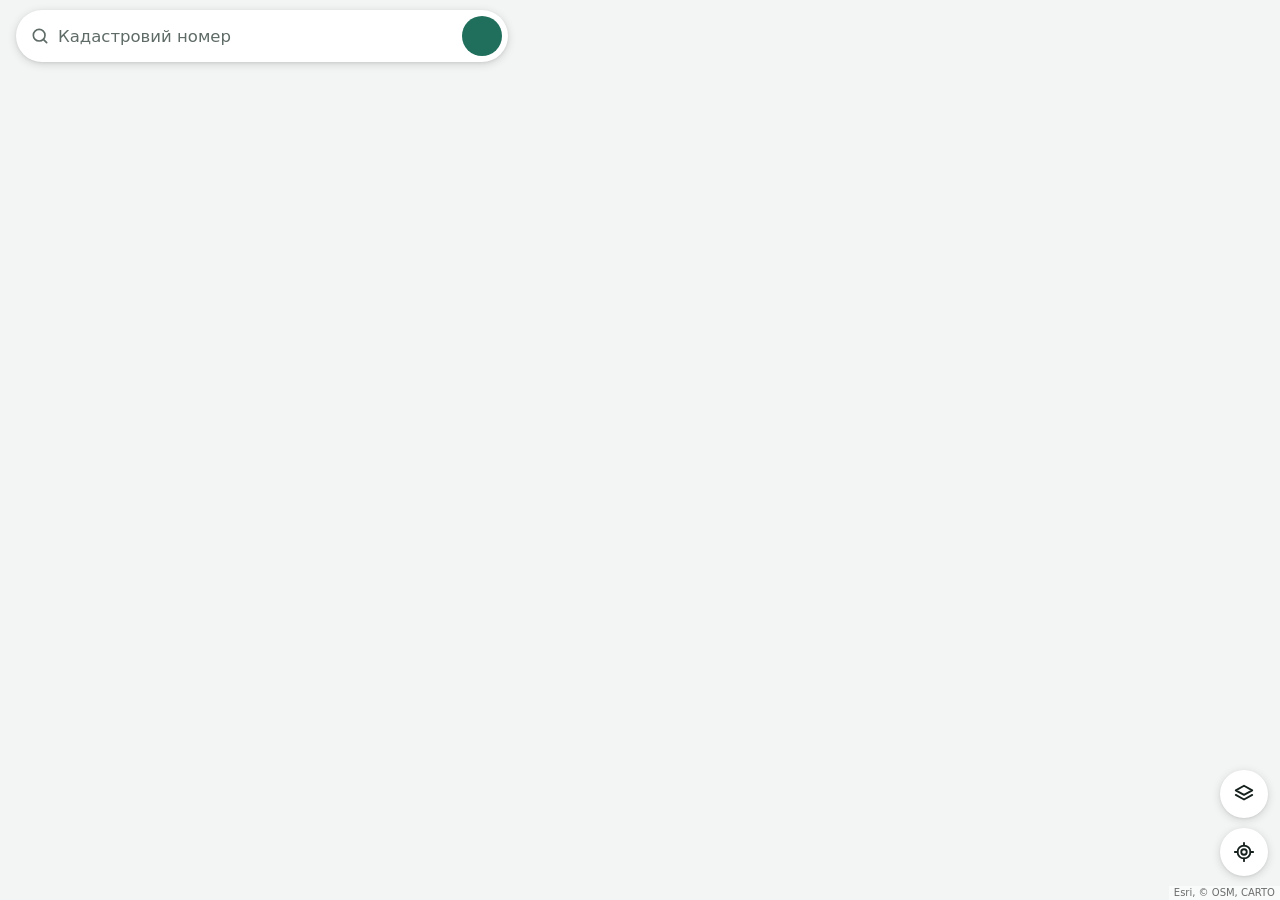
==== static/index.html @ 8ba7183b "Кадастрова карта: застосунок + keepalive сесії ЄДЕССБ - FastAPI + SQLite, мобільний інтерфейс на Lea" ====
<!doctype html>
<html lang="uk">
<head>
<meta charset="utf-8">
<meta name="viewport" content="width=device-width, initial-scale=1, viewport-fit=cover">
<meta name="theme-color" content="#1f6f5c">
<meta name="apple-mobile-web-app-capable" content="yes">
<meta name="apple-mobile-web-app-status-bar-style" content="default">
<title>Кадастр</title>
<link rel="manifest" href="/manifest.webmanifest">
<link rel="icon" href="/static/icon.svg" type="image/svg+xml">
<link rel="apple-touch-icon" href="/static/icon-192.png">
<link rel="stylesheet" href="/static/vendor/leaflet/leaflet.css">
<link rel="stylesheet" href="/static/app.css">
</head>
<body>
<div id="map" aria-label="Карта"></div>

<!-- Пошук -->
<header class="top">
  <form id="searchForm" class="search" autocomplete="off" role="search">
    <svg class="ico" viewBox="0 0 24 24" aria-hidden="true"><circle cx="11" cy="11" r="7"/><path d="m20 20-4-4"/></svg>
    <input id="q" type="text" inputmode="numeric" enterkeyhint="search"
           placeholder="Кадастровий номер" aria-label="Кадастровий номер" maxlength="22">
    <button type="button" id="qClear" class="icon-btn" hidden aria-label="Очистити">
      <svg viewBox="0 0 24 24"><path d="M6 6l12 12M18 6 6 18"/></svg>
    </button>
    <button type="button" id="menuBtn" class="avatar" aria-label="Меню"></button>
  </form>
  <ul id="recent" class="recent" hidden></ul>
  <div id="banner" class="banner" hidden></div>
</header>

<!-- Кнопки карти -->
<div class="fabs">
  <button id="layersBtn" class="fab" aria-label="Шари">
    <svg viewBox="0 0 24 24"><path d="m12 3 9 5-9 5-9-5 9-5Z"/><path d="m3 13 9 5 9-5"/></svg>
  </button>
  <button id="locateBtn" class="fab" aria-label="Моє місце">
    <svg viewBox="0 0 24 24"><circle cx="12" cy="12" r="3"/><path d="M12 2v3M12 19v3M2 12h3M19 12h3"/><circle cx="12" cy="12" r="7"/></svg>
  </button>
</div>

<div id="layersPop" class="pop" hidden>
  <div class="seg" role="radiogroup" aria-label="Підкладка">
    <button data-base="sat" class="on">Супутник</button>
    <button data-base="osm">Схема</button>
  </div>
  <label class="row-toggle"><span>Ділянки ДЗК</span><input type="checkbox" id="dzkToggle" checked></label>
  <p class="hint" id="layerHint" hidden></p>
</div>

<!-- Шторка ділянки -->
<section id="sheet" class="sheet" aria-live="polite" hidden>
  <div class="grab" id="grab"><span></span></div>
  <div id="sheetBody"></div>
</section>

<!-- Бокова/повноекранна панель -->
<div id="scrim" class="scrim" hidden></div>
<aside id="panel" class="panel" hidden aria-modal="true" role="dialog">
  <div class="panel-head">
    <button class="icon-btn" id="panelBack" aria-label="Назад"><svg viewBox="0 0 24 24"><path d="M15 6l-6 6 6 6"/></svg></button>
    <h2 id="panelTitle">Меню</h2>
    <button class="icon-btn" id="panelClose" aria-label="Закрити"><svg viewBox="0 0 24 24"><path d="M6 6l12 12M18 6 6 18"/></svg></button>
  </div>
  <div id="panelBody" class="panel-body"></div>
</aside>

<div id="toast" class="toast" hidden></div>

<script src="/static/vendor/leaflet/leaflet.js"></script>
<script src="/static/app.js"></script>
</body>
</html>
---- static/vendor/leaflet/leaflet.css ----
/* required styles */

.leaflet-pane,
.leaflet-tile,
.leaflet-marker-icon,
.leaflet-marker-shadow,
.leaflet-tile-container,
.leaflet-pane > svg,
.leaflet-pane > canvas,
.leaflet-zoom-box,
.leaflet-image-layer,
.leaflet-layer {
	position: absolute;
	left: 0;
	top: 0;
	}
.leaflet-container {
	overflow: hidden;
	}
.leaflet-tile,
.leaflet-marker-icon,
.leaflet-marker-shadow {
	-webkit-user-select: none;
	   -moz-user-select: none;
	        user-select: none;
	  -webkit-user-drag: none;
	}
/* Prevents IE11 from highlighting tiles in blue */
.leaflet-tile::selection {
	background: transparent;
}
/* Safari renders non-retina tile on retina better with this, but Chrome is worse */
.leaflet-safari .leaflet-tile {
	image-rendering: -webkit-optimize-contrast;
	}
/* hack that prevents hw layers "stretching" when loading new tiles */
.leaflet-safari .leaflet-tile-container {
	width: 1600px;
	height: 1600px;
	-webkit-transform-origin: 0 0;
	}
.leaflet-marker-icon,
.leaflet-marker-shadow {
	display: block;
	}
/* .leaflet-container svg: reset svg max-width decleration shipped in Joomla! (joomla.org) 3.x */
/* .leaflet-container img: map is broken in FF if you have max-width: 100% on tiles */
.leaflet-container .leaflet-overlay-pane svg {
	max-width: none !important;
	max-height: none !important;
	}
.leaflet-container .leaflet-marker-pane img,
.leaflet-container .leaflet-shadow-pane img,
.leaflet-container .leaflet-tile-pane img,
.leaflet-container img.leaflet-image-layer,
.leaflet-container .leaflet-tile {
	max-width: none !important;
	max-height: none !important;
	width: auto;
	padding: 0;
	}

.leaflet-container img.leaflet-tile {
	/* See: https://bugs.chromium.org/p/chromium/issues/detail?id=600120 */
	mix-blend-mode: plus-lighter;
}

.leaflet-container.leaflet-touch-zoom {
	-ms-touch-action: pan-x pan-y;
	touch-action: pan-x pan-y;
	}
.leaflet-container.leaflet-touch-drag {
	-ms-touch-action: pinch-zoom;
	/* Fallback for FF which doesn't support pinch-zoom */
	touch-action: none;
	touch-action: pinch-zoom;
}
.leaflet-container.leaflet-touch-drag.leaflet-touch-zoom {
	-ms-touch-action: none;
	touch-action: none;
}
.leaflet-container {
	-webkit-tap-highlight-color: transparent;
}
.leaflet-container a {
	-webkit-tap-highlight-color: rgba(51, 181, 229, 0.4);
}
.leaflet-tile {
	filter: inherit;
	visibility: hidden;
	}
.leaflet-tile-loaded {
	visibility: inherit;
	}
.leaflet-zoom-box {
	width: 0;
	height: 0;
	-moz-box-sizing: border-box;
	     box-sizing: border-box;
	z-index: 800;
	}
/* workaround for https://bugzilla.mozilla.org/show_bug.cgi?id=888319 */
.leaflet-overlay-pane svg {
	-moz-user-select: none;
	}

.leaflet-pane         { z-index: 400; }

.leaflet-tile-pane    { z-index: 200; }
.leaflet-overlay-pane { z-index: 400; }
.leaflet-shadow-pane  { z-index: 500; }
.leaflet-marker-pane  { z-index: 600; }
.leaflet-tooltip-pane   { z-index: 650; }
.leaflet-popup-pane   { z-index: 700; }

.leaflet-map-pane canvas { z-index: 100; }
.leaflet-map-pane svg    { z-index: 200; }

.leaflet-vml-shape {
	width: 1px;
	height: 1px;
	}
.lvml {
	behavior: url(#default#VML);
	display: inline-block;
	position: absolute;
	}


/* control positioning */

.leaflet-control {
	position: relative;
	z-index: 800;
	pointer-events: visiblePainted; /* IE 9-10 doesn't have auto */
	pointer-events: auto;
	}
.leaflet-top,
.leaflet-bottom {
	position: absolute;
	z-index: 1000;
	pointer-events: none;
	}
.leaflet-top {
	top: 0;
	}
.leaflet-right {
	right: 0;
	}
.leaflet-bottom {
	bottom: 0;
	}
.leaflet-left {
	left: 0;
	}
.leaflet-control {
	float: left;
	clear: both;
	}
.leaflet-right .leaflet-control {
	float: right;
	}
.leaflet-top .leaflet-control {
	margin-top: 10px;
	}
.leaflet-bottom .leaflet-control {
	margin-bottom: 10px;
	}
.leaflet-left .leaflet-control {
	margin-left: 10px;
	}
.leaflet-right .leaflet-control {
	margin-right: 10px;
	}


/* zoom and fade animations */

.leaflet-fade-anim .leaflet-popup {
	opacity: 0;
	-webkit-transition: opacity 0.2s linear;
	   -moz-transition: opacity 0.2s linear;
	        transition: opacity 0.2s linear;
	}
.leaflet-fade-anim .leaflet-map-pane .leaflet-popup {
	opacity: 1;
	}
.leaflet-zoom-animated {
	-webkit-transform-origin: 0 0;
	    -ms-transform-origin: 0 0;
	        transform-origin: 0 0;
	}
svg.leaflet-zoom-animated {
	will-change: transform;
}

.leaflet-zoom-anim .leaflet-zoom-animated {
	-webkit-transition: -webkit-transform 0.25s cubic-bezier(0,0,0.25,1);
	   -moz-transition:    -moz-transform 0.25s cubic-bezier(0,0,0.25,1);
	        transition:         transform 0.25s cubic-bezier(0,0,0.25,1);
	}
.leaflet-zoom-anim .leaflet-tile,
.leaflet-pan-anim .leaflet-tile {
	-webkit-transition: none;
	   -moz-transition: none;
	        transition: none;
	}

.leaflet-zoom-anim .leaflet-zoom-hide {
	visibility: hidden;
	}


/* cursors */

.leaflet-interactive {
	cursor: pointer;
	}
.leaflet-grab {
	cursor: -webkit-grab;
	cursor:    -moz-grab;
	cursor:         grab;
	}
.leaflet-crosshair,
.leaflet-crosshair .leaflet-interactive {
	cursor: crosshair;
	}
.leaflet-popup-pane,
.leaflet-control {
	cursor: auto;
	}
.leaflet-dragging .leaflet-grab,
.leaflet-dragging .leaflet-grab .leaflet-interactive,
.leaflet-dragging .leaflet-marker-draggable {
	cursor: move;
	cursor: -webkit-grabbing;
	cursor:    -moz-grabbing;
	cursor:         grabbing;
	}

/* marker & overlays interactivity */
.leaflet-marker-icon,
.leaflet-marker-shadow,
.leaflet-image-layer,
.leaflet-pane > svg path,
.leaflet-tile-container {
	pointer-events: none;
	}

.leaflet-marker-icon.leaflet-interactive,
.leaflet-image-layer.leaflet-interactive,
.leaflet-pane > svg path.leaflet-interactive,
svg.leaflet-image-layer.leaflet-interactive path {
	pointer-events: visiblePainted; /* IE 9-10 doesn't have auto */
	pointer-events: auto;
	}

/* visual tweaks */

.leaflet-container {
	background: #ddd;
	outline-offset: 1px;
	}
.leaflet-container a {
	color: #0078A8;
	}
.leaflet-zoom-box {
	border: 2px dotted #38f;
	background: rgba(255,255,255,0.5);
	}


/* general typography */
.leaflet-container {
	font-family: "Helvetica Neue", Arial, Helvetica, sans-serif;
	font-size: 12px;
	font-size: 0.75rem;
	line-height: 1.5;
	}


/* general toolbar styles */

.leaflet-bar {
	box-shadow: 0 1px 5px rgba(0,0,0,0.65);
	border-radius: 4px;
	}
.leaflet-bar a {
	background-color: #fff;
	border-bottom: 1px solid #ccc;
	width: 26px;
	height: 26px;
	line-height: 26px;
	display: block;
	text-align: center;
	text-decoration: none;
	color: black;
	}
.leaflet-bar a,
.leaflet-control-layers-toggle {
	background-position: 50% 50%;
	background-repeat: no-repeat;
	display: block;
	}
.leaflet-bar a:hover,
.leaflet-bar a:focus {
	background-color: #f4f4f4;
	}
.leaflet-bar a:first-child {
	border-top-left-radius: 4px;
	border-top-right-radius: 4px;
	}
.leaflet-bar a:last-child {
	border-bottom-left-radius: 4px;
	border-bottom-right-radius: 4px;
	border-bottom: none;
	}
.leaflet-bar a.leaflet-disabled {
	cursor: default;
	background-color: #f4f4f4;
	color: #bbb;
	}

.leaflet-touch .leaflet-bar a {
	width: 30px;
	height: 30px;
	line-height: 30px;
	}
.leaflet-touch .leaflet-bar a:first-child {
	border-top-left-radius: 2px;
	border-top-right-radius: 2px;
	}
.leaflet-touch .leaflet-bar a:last-child {
	border-bottom-left-radius: 2px;
	border-bottom-right-radius: 2px;
	}

/* zoom control */

.leaflet-control-zoom-in,
.leaflet-control-zoom-out {
	font: bold 18px 'Lucida Console', Monaco, monospace;
	text-indent: 1px;
	}

.leaflet-touch .leaflet-control-zoom-in, .leaflet-touch .leaflet-control-zoom-out  {
	font-size: 22px;
	}


/* layers control */

.leaflet-control-layers {
	box-shadow: 0 1px 5px rgba(0,0,0,0.4);
	background: #fff;
	border-radius: 5px;
	}
.leaflet-control-layers-toggle {
	background-image: url(images/layers.png);
	width: 36px;
	height: 36px;
	}
.leaflet-retina .leaflet-control-layers-toggle {
	background-image: url(images/layers-2x.png);
	background-size: 26px 26px;
	}
.leaflet-touch .leaflet-control-layers-toggle {
	width: 44px;
	height: 44px;
	}
.leaflet-control-layers .leaflet-control-layers-list,
.leaflet-control-layers-expanded .leaflet-control-layers-toggle {
	display: none;
	}
.leaflet-control-layers-expanded .leaflet-control-layers-list {
	display: block;
	position: relative;
	}
.leaflet-control-layers-expanded {
	padding: 6px 10px 6px 6px;
	color: #333;
	background: #fff;
	}
.leaflet-control-layers-scrollbar {
	overflow-y: scroll;
	overflow-x: hidden;
	padding-right: 5px;
	}
.leaflet-control-layers-selector {
	margin-top: 2px;
	position: relative;
	top: 1px;
	}
.leaflet-control-layers label {
	display: block;
	font-size: 13px;
	font-size: 1.08333em;
	}
.leaflet-control-layers-separator {
	height: 0;
	border-top: 1px solid #ddd;
	margin: 5px -10px 5px -6px;
	}

/* Default icon URLs */
.leaflet-default-icon-path { /* used only in path-guessing heuristic, see L.Icon.Default */
	background-image: url(images/marker-icon.png);
	}


/* attribution and scale controls */

.leaflet-container .leaflet-control-attribution {
	background: #fff;
	background: rgba(255, 255, 255, 0.8);
	margin: 0;
	}
.leaflet-control-attribution,
.leaflet-control-scale-line {
	padding: 0 5px;
	color: #333;
	line-height: 1.4;
	}
.leaflet-control-attribution a {
	text-decoration: none;
	}
.leaflet-control-attribution a:hover,
.leaflet-control-attribution a:focus {
	text-decoration: underline;
	}
.leaflet-attribution-flag {
	display: inline !important;
	vertical-align: baseline !important;
	width: 1em;
	height: 0.6669em;
	}
.leaflet-left .leaflet-control-scale {
	margin-left: 5px;
	}
.leaflet-bottom .leaflet-control-scale {
	margin-bottom: 5px;
	}
.leaflet-control-scale-line {
	border: 2px solid #777;
	border-top: none;
	line-height: 1.1;
	padding: 2px 5px 1px;
	white-space: nowrap;
	-moz-box-sizing: border-box;
	     box-sizing: border-box;
	background: rgba(255, 255, 255, 0.8);
	text-shadow: 1px 1px #fff;
	}
.leaflet-control-scale-line:not(:first-child) {
	border-top: 2px solid #777;
	border-bottom: none;
	margin-top: -2px;
	}
.leaflet-control-scale-line:not(:first-child):not(:last-child) {
	border-bottom: 2px solid #777;
	}

.leaflet-touch .leaflet-control-attribution,
.leaflet-touch .leaflet-control-layers,
.leaflet-touch .leaflet-bar {
	box-shadow: none;
	}
.leaflet-touch .leaflet-control-layers,
.leaflet-touch .leaflet-bar {
	border: 2px solid rgba(0,0,0,0.2);
	background-clip: padding-box;
	}


/* popup */

.leaflet-popup {
	position: absolute;
	text-align: center;
	margin-bottom: 20px;
	}
.leaflet-popup-content-wrapper {
	padding: 1px;
	text-align: left;
	border-radius: 12px;
	}
.leaflet-popup-content {
	margin: 13px 24px 13px 20px;
	line-height: 1.3;
	font-size: 13px;
	font-size: 1.08333em;
	min-height: 1px;
	}
.leaflet-popup-content p {
	margin: 17px 0;
	margin: 1.3em 0;
	}
.leaflet-popup-tip-container {
	width: 40px;
	height: 20px;
	position: absolute;
	left: 50%;
	margin-top: -1px;
	margin-left: -20px;
	overflow: hidden;
	pointer-events: none;
	}
.leaflet-popup-tip {
	width: 17px;
	height: 17px;
	padding: 1px;

	margin: -10px auto 0;
	pointer-events: auto;

	-webkit-transform: rotate(45deg);
	   -moz-transform: rotate(45deg);
	    -ms-transform: rotate(45deg);
	        transform: rotate(45deg);
	}
.leaflet-popup-content-wrapper,
.leaflet-popup-tip {
	background: white;
	color: #333;
	box-shadow: 0 3px 14px rgba(0,0,0,0.4);
	}
.leaflet-container a.leaflet-popup-close-button {
	position: absolute;
	top: 0;
	right: 0;
	border: none;
	text-align: center;
	width: 24px;
	height: 24px;
	font: 16px/24px Tahoma, Verdana, sans-serif;
	color: #757575;
	text-decoration: none;
	background: transparent;
	}
.leaflet-container a.leaflet-popup-close-button:hover,
.leaflet-container a.leaflet-popup-close-button:focus {
	color: #585858;
	}
.leaflet-popup-scrolled {
	overflow: auto;
	}

.leaflet-oldie .leaflet-popup-content-wrapper {
	-ms-zoom: 1;
	}
.leaflet-oldie .leaflet-popup-tip {
	width: 24px;
	margin: 0 auto;

	-ms-filter: "progid:DXImageTransform.Microsoft.Matrix(M11=0.70710678, M12=0.70710678, M21=-0.70710678, M22=0.70710678)";
	filter: progid:DXImageTransform.Microsoft.Matrix(M11=0.70710678, M12=0.70710678, M21=-0.70710678, M22=0.70710678);
	}

.leaflet-oldie .leaflet-control-zoom,
.leaflet-oldie .leaflet-control-layers,
.leaflet-oldie .leaflet-popup-content-wrapper,
.leaflet-oldie .leaflet-popup-tip {
	border: 1px solid #999;
	}


/* div icon */

.leaflet-div-icon {
	background: #fff;
	border: 1px solid #666;
	}


/* Tooltip */
/* Base styles for the element that has a tooltip */
.leaflet-tooltip {
	position: absolute;
	padding: 6px;
	background-color: #fff;
	border: 1px solid #fff;
	border-radius: 3px;
	color: #222;
	white-space: nowrap;
	-webkit-user-select: none;
	-moz-user-select: none;
	-ms-user-select: none;
	user-select: none;
	pointer-events: none;
	box-shadow: 0 1px 3px rgba(0,0,0,0.4);
	}
.leaflet-tooltip.leaflet-interactive {
	cursor: pointer;
	pointer-events: auto;
	}
.leaflet-tooltip-top:before,
.leaflet-tooltip-bottom:before,
.leaflet-tooltip-left:before,
.leaflet-tooltip-right:before {
	position: absolute;
	pointer-events: none;
	border: 6px solid transparent;
	background: transparent;
	content: "";
	}

/* Directions */

.leaflet-tooltip-bottom {
	margin-top: 6px;
}
.leaflet-tooltip-top {
	margin-top: -6px;
}
.leaflet-tooltip-bottom:before,
.leaflet-tooltip-top:before {
	left: 50%;
	margin-left: -6px;
	}
.leaflet-tooltip-top:before {
	bottom: 0;
	margin-bottom: -12px;
	border-top-color: #fff;
	}
.leaflet-tooltip-bottom:before {
	top: 0;
	margin-top: -12px;
	margin-left: -6px;
	border-bottom-color: #fff;
	}
.leaflet-tooltip-left {
	margin-left: -6px;
}
.leaflet-tooltip-right {
	margin-left: 6px;
}
.leaflet-tooltip-left:before,
.leaflet-tooltip-right:before {
	top: 50%;
	margin-top: -6px;
	}
.leaflet-tooltip-left:before {
	right: 0;
	margin-right: -12px;
	border-left-color: #fff;
	}
.leaflet-tooltip-right:before {
	left: 0;
	margin-left: -12px;
	border-right-color: #fff;
	}

/* Printing */

@media print {
	/* Prevent printers from removing background-images of controls. */
	.leaflet-control {
		-webkit-print-color-adjust: exact;
		print-color-adjust: exact;
		}
	}
---- static/app.css ----
:root {
  --bg: #ffffff;
  --bg2: #f3f5f4;
  --fg: #16201d;
  --muted: #5f6b67;
  --line: #e1e6e4;
  --accent: #1f6f5c;
  --accent-fg: #ffffff;
  --accent-soft: #e3f1ec;
  --danger: #b3261e;
  --warn-bg: #fff4d6;
  --warn-fg: #6b4e00;
  --ok: #1e8e4a;
  --shadow: 0 2px 10px rgba(0,0,0,.14), 0 1px 3px rgba(0,0,0,.08);
  --r: 14px;
  --sat: env(safe-area-inset-top, 0px);
  --sab: env(safe-area-inset-bottom, 0px);
  color-scheme: light dark;
}
@media (prefers-color-scheme: dark) {
  :root {
    --bg: #1b2120; --bg2: #252c2a; --fg: #e9eeec; --muted: #9aa6a2; --line: #333c39;
    --accent: #5cc4a6; --accent-fg: #0b1b16; --accent-soft: #23372f;
    --danger: #ff8a80; --warn-bg: #3a3010; --warn-fg: #ffd970; --ok: #6fdc98;
    --shadow: 0 2px 12px rgba(0,0,0,.5);
  }
}

* { box-sizing: border-box; -webkit-tap-highlight-color: transparent; }
html, body { margin: 0; height: 100%; }
body {
  font: 16px/1.4 system-ui, -apple-system, "Segoe UI", Roboto, sans-serif;
  background: var(--bg); color: var(--fg);
  overscroll-behavior: none;
}
button, input, textarea, select { font: inherit; color: inherit; }
button { cursor: pointer; }
[hidden] { display: none !important; }
svg:not(.leaflet-zoom-animated) { width: 22px; height: 22px; fill: none; stroke: currentColor; stroke-width: 2; stroke-linecap: round; stroke-linejoin: round; }

#map { position: fixed; inset: 0; height: 100dvh; background: var(--bg2); }
.leaflet-container { font: inherit; }
.leaflet-control-attribution { font-size: 10px; opacity: .7; }
.leaflet-bottom.leaflet-left { bottom: var(--sab); }

/* ---------- пошук */
.top {
  position: fixed; z-index: 1000; left: 0; right: 0; top: 0;
  padding: calc(var(--sat) + 10px) 12px 0; pointer-events: none;
  max-width: 520px;
}
.top > * { pointer-events: auto; }
.search {
  display: flex; align-items: center; gap: 4px;
  background: var(--bg); border-radius: 28px; box-shadow: var(--shadow);
  height: 52px; padding: 0 6px 0 14px;
}
.search .ico { color: var(--muted); flex: none; width: 20px; height: 20px; }
.search input {
  flex: 1; min-width: 0; border: 0; outline: 0; background: transparent;
  font-size: 16.5px; letter-spacing: 0; padding: 0 4px; height: 100%;
  font-variant-numeric: tabular-nums;
}
.search input::placeholder { color: var(--muted); letter-spacing: 0; }
.icon-btn {
  width: 44px; height: 44px; border: 0; background: transparent; border-radius: 50%;
  display: grid; place-items: center; color: var(--muted); flex: none;
}
.icon-btn:active { background: var(--bg2); }
.search .icon-btn { width: 36px; }
.avatar {
  display: inline-grid; place-items: center;
  width: 40px; height: 40px; border-radius: 50%; border: 0; flex: none;
  background: var(--accent); color: var(--accent-fg); font-weight: 600; font-size: 15px;
  position: relative;
}
.avatar[data-dot]::after {
  content: ""; position: absolute; top: 0; right: 0; width: 11px; height: 11px;
  border-radius: 50%; background: var(--danger); border: 2px solid var(--bg);
}
.recent {
  list-style: none; margin: 6px 0 0; padding: 6px 0; background: var(--bg);
  border-radius: var(--r); box-shadow: var(--shadow); max-height: 50vh; overflow: auto;
}
.recent li button {
  display: flex; width: 100%; align-items: center; gap: 12px; text-align: left;
  border: 0; background: none; padding: 11px 16px; font-variant-numeric: tabular-nums;
}
.recent li button:active { background: var(--bg2); }
.recent small { color: var(--muted); margin-left: auto; font-size: 13px; }
.banner {
  margin-top: 8px; background: var(--warn-bg); color: var(--warn-fg);
  border-radius: 12px; padding: 9px 14px; font-size: 14px; box-shadow: var(--shadow);
}

/* ---------- кнопки карти */
.fabs {
  position: fixed; z-index: 900; right: 12px;
  bottom: calc(var(--sab) + 24px + var(--sheet-h, 0px));
  display: flex; flex-direction: column; gap: 10px;
  transition: bottom .2s ease;
}
.fab {
  width: 48px; height: 48px; border-radius: 50%; border: 0; background: var(--bg);
  box-shadow: var(--shadow); display: grid; place-items: center; color: var(--fg);
}
.fab.on { color: var(--accent); }
.fab.busy svg { animation: spin 1s linear infinite; }
@keyframes spin { to { transform: rotate(360deg); } }

.pop {
  position: fixed; z-index: 950; right: 70px; width: 240px;
  bottom: calc(var(--sab) + 24px + var(--sheet-h, 0px));
  background: var(--bg); border-radius: var(--r); box-shadow: var(--shadow); padding: 12px;
}
.seg { display: flex; background: var(--bg2); border-radius: 10px; padding: 3px; gap: 3px; }
.seg button {
  flex: 1; border: 0; background: transparent; border-radius: 8px; padding: 8px 6px;
  color: var(--muted); font-size: 15px;
}
.seg button.on { background: var(--bg); color: var(--fg); box-shadow: 0 1px 2px rgba(0,0,0,.12); font-weight: 600; }
.row-toggle { display: flex; align-items: center; justify-content: space-between; padding: 12px 2px 2px; gap: 12px; }
.row-toggle input { width: 22px; height: 22px; accent-color: var(--accent); }
.hint { color: var(--muted); font-size: 13px; margin: 8px 2px 0; }

/* ---------- шторка */
.sheet {
  position: fixed; z-index: 1100; left: 0; right: 0; bottom: 0;
  background: var(--bg); border-radius: 18px 18px 0 0; box-shadow: 0 -2px 16px rgba(0,0,0,.18);
  padding: 0 16px calc(var(--sab) + 12px);
  max-height: 85dvh; overflow-y: auto; overscroll-behavior: contain;
  transform: translateY(0); transition: transform .22s ease;
  touch-action: pan-y;
}
.sheet.dragging { transition: none; }
.grab { padding: 10px 0 6px; display: grid; place-items: center; cursor: grab; position: sticky; top: 0; background: var(--bg); z-index: 1; }
.grab span { width: 40px; height: 5px; border-radius: 3px; background: var(--line); }
.sheet .cad {
  font-size: 20px; font-weight: 650; font-variant-numeric: tabular-nums; letter-spacing: .01em;
  border: 0; background: none; padding: 0; text-align: left; word-break: break-all;
}
.sheet .sub { color: var(--muted); margin: 4px 0 0; font-size: 15px; }
.sheet .sub b { color: var(--fg); font-weight: 600; }
.actions { display: grid; grid-template-columns: repeat(4, 1fr); gap: 8px; margin: 14px 0 6px; }
.actions button {
  border: 0; background: var(--bg2); border-radius: 12px; padding: 10px 4px 8px;
  display: flex; flex-direction: column; align-items: center; gap: 4px; font-size: 12.5px; color: var(--fg);
}
.actions button svg { color: var(--accent); }
.actions button.on svg { fill: var(--accent); }
.actions button:active { filter: brightness(.95); }
dl.kv { margin: 10px 0 0; display: grid; grid-template-columns: minmax(110px, 40%) 1fr; gap: 0; font-size: 14.5px; }
dl.kv dt, dl.kv dd { padding: 9px 0; border-top: 1px solid var(--line); margin: 0; }
dl.kv dt { color: var(--muted); padding-right: 10px; }
dl.kv dd { word-break: break-word; }
details.more { margin-top: 8px; }
details.more summary { color: var(--accent); padding: 10px 0; cursor: pointer; list-style: none; font-weight: 600; font-size: 15px; }
details.more summary::-webkit-details-marker { display: none; }
.note-box { width: 100%; min-height: 64px; margin-top: 10px; border: 1px solid var(--line); border-radius: 10px; padding: 10px; background: var(--bg2); resize: vertical; }
.loading { display: flex; gap: 12px; align-items: center; color: var(--muted); padding: 10px 0 14px; }
.spinner { width: 20px; height: 20px; border-radius: 50%; border: 2.5px solid var(--line); border-top-color: var(--accent); animation: spin .8s linear infinite; }
.err { color: var(--danger); padding: 4px 0 12px; }
.warn { background: var(--warn-bg); color: var(--warn-fg); border-radius: 10px; padding: 8px 12px; font-size: 13.5px; margin-top: 10px; }
.pick { list-style: none; padding: 0; margin: 4px 0 8px; }
.pick button { width: 100%; text-align: left; border: 0; border-top: 1px solid var(--line); background: none; padding: 12px 0; font-variant-numeric: tabular-nums; }

/* ---------- панель */
.scrim { position: fixed; inset: 0; z-index: 1190; background: rgba(0,0,0,.35); }
.panel {
  position: fixed; z-index: 1200; inset: 0; background: var(--bg);
  display: flex; flex-direction: column; padding-top: var(--sat);
}
@media (min-width: 720px) {
  .panel { left: auto; width: 420px; box-shadow: var(--shadow); }
  .top { padding-left: 16px; }
  .sheet { left: 16px; right: auto; width: 420px; bottom: 16px; border-radius: 18px; max-height: calc(100dvh - 110px); }
  .fabs, .pop { --sheet-h: 0px !important; }
}
.panel-head { display: flex; align-items: center; gap: 4px; padding: 6px 6px; border-bottom: 1px solid var(--line); }
.panel-head h2 { flex: 1; margin: 0; font-size: 18px; }
.panel-body { flex: 1; overflow-y: auto; padding: 8px 16px calc(var(--sab) + 24px); }
.menu { list-style: none; margin: 0; padding: 0; }
.menu button, .menu a {
  display: flex; align-items: center; gap: 14px; width: 100%; border: 0; background: none;
  padding: 14px 4px; text-align: left; border-bottom: 1px solid var(--line); text-decoration: none; color: var(--fg); font-size: 16px;
}
.menu button svg { color: var(--muted); }
.menu .badge { margin-left: auto; }
.me { display: flex; align-items: center; gap: 12px; padding: 12px 4px 16px; }
.me .avatar { width: 48px; height: 48px; font-size: 18px; }
.me small { color: var(--muted); display: block; }
.badge { display: inline-block; font-size: 12px; padding: 2px 8px; border-radius: 10px; background: var(--bg2); color: var(--muted); font-weight: 600; }
.badge.ok { background: var(--accent-soft); color: var(--ok); }
.badge.bad { background: #fde7e6; color: var(--danger); }
@media (prefers-color-scheme: dark) { .badge.bad { background: #3b1f1d; } }
.list { list-style: none; margin: 0; padding: 0; }
.list li { display: flex; align-items: center; gap: 10px; padding: 12px 0; border-bottom: 1px solid var(--line); }
.list .grow { flex: 1; min-width: 0; }
.list .grow > * { display: block; overflow: hidden; text-overflow: ellipsis; }
.list small { color: var(--muted); font-size: 13px; }
.list .mono { font-variant-numeric: tabular-nums; font-weight: 600; }
.list button.link { border: 0; background: none; padding: 0; text-align: left; width: 100%; }
.empty { color: var(--muted); text-align: center; padding: 40px 10px; }
h3 { font-size: 13px; text-transform: uppercase; letter-spacing: .06em; color: var(--muted); margin: 22px 0 8px; }

.form { display: flex; flex-direction: column; gap: 14px; margin-top: 16px; }
.form label { display: flex; flex-direction: column; gap: 6px; font-size: 14px; color: var(--muted); }
.form input, .form textarea, .form select {
  border: 1px solid var(--line); background: var(--bg2); border-radius: 12px;
  padding: 12px 14px; font-size: 16px; color: var(--fg); outline: none;
}
.form input:focus, .form textarea:focus { border-color: var(--accent); }
.form textarea { min-height: 110px; font-family: ui-monospace, monospace; font-size: 13px; }
.btn {
  border: 0; border-radius: 12px; padding: 13px 16px; font-weight: 600; font-size: 16px;
  background: var(--bg2); color: var(--fg);
}
.btn.primary { background: var(--accent); color: var(--accent-fg); }
.btn.danger { color: var(--danger); }
.btn.small { padding: 7px 12px; font-size: 14px; border-radius: 10px; }
.btn:disabled { opacity: .55; }
.btn-row { display: flex; gap: 8px; flex-wrap: wrap; }
.btn-row .btn { flex: 1; }
.status-card { background: var(--bg2); border-radius: var(--r); padding: 14px; margin-top: 8px; }
.status-card .big { font-size: 18px; font-weight: 650; display: flex; align-items: center; gap: 8px; }
.dot { width: 10px; height: 10px; border-radius: 50%; background: var(--muted); display: inline-block; }
.dot.ok { background: var(--ok); } .dot.bad { background: var(--danger); }
.status-card p { margin: 6px 0 0; color: var(--muted); font-size: 14px; word-break: break-word; }

.toast {
  position: fixed; z-index: 2000; left: 50%; transform: translateX(-50%);
  bottom: calc(var(--sab) + 24px); background: #222; color: #fff; padding: 10px 16px;
  border-radius: 20px; font-size: 14.5px; max-width: calc(100vw - 32px); box-shadow: var(--shadow);
}

/* ---------- вхід */
.auth-page { background: var(--bg2); min-height: 100dvh; display: grid; place-items: center; padding: 16px; }
.auth { width: 100%; max-width: 380px; background: var(--bg); border-radius: 20px; padding: 28px 20px; box-shadow: var(--shadow); }
.brand { display: flex; align-items: center; gap: 12px; margin-bottom: 22px; }
.brand h1 { margin: 0; font-size: 24px; }
.msg { margin: 14px 0 0; color: var(--danger); font-size: 14.5px; }
.msg.ok { color: var(--ok); }

.list li.user { flex-wrap: wrap; }
.user-acts { flex-basis: 100%; padding-top: 4px; }
.user-acts .btn { flex: 1 1 45%; }
a { color: var(--accent); }
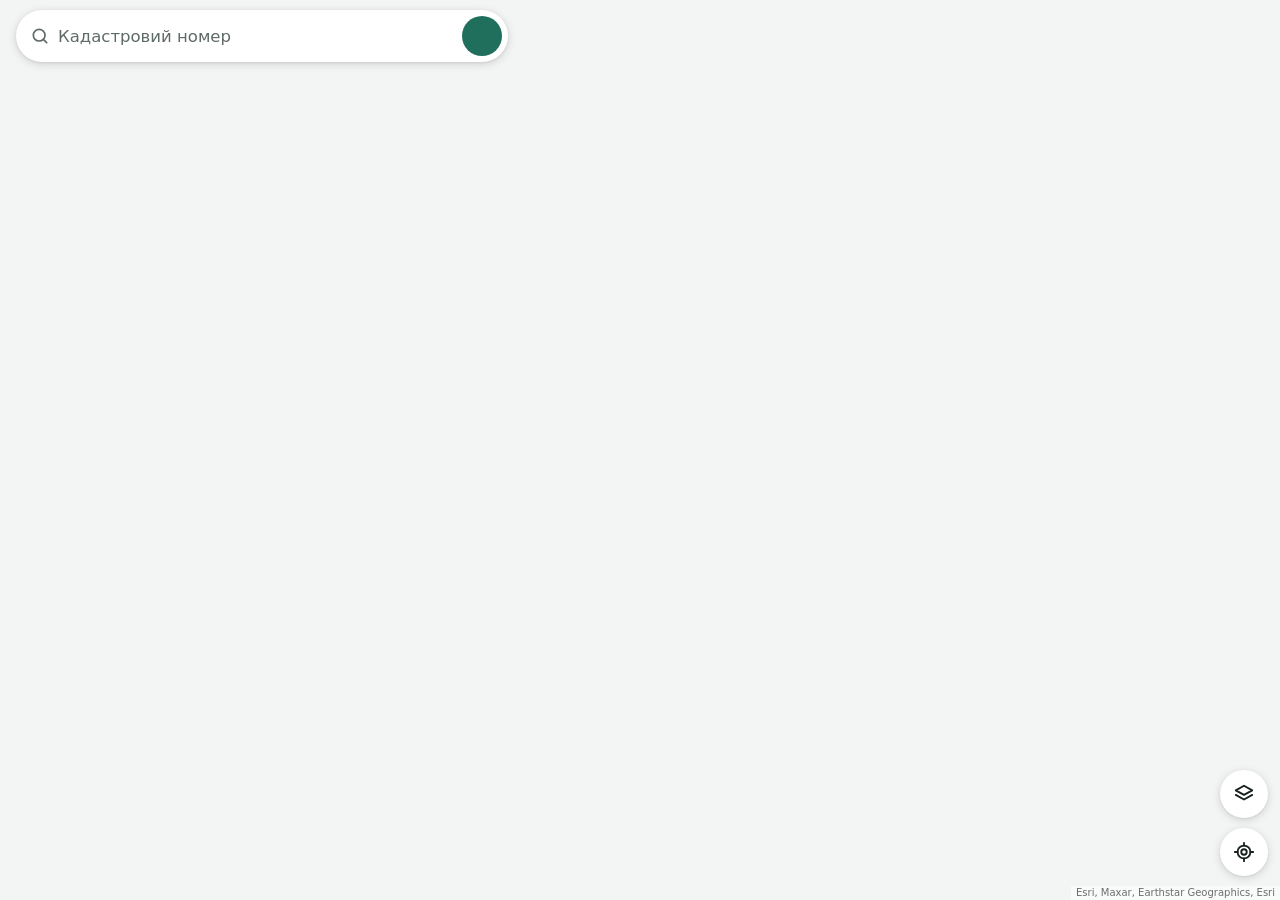
==== commit 2d4faf80: "Сервер ДЗК (2): векторні тайли + тап по карті; виправлено перечитування cookies - [layer2] векторні " ====
--- a/static/index.html
+++ b/static/index.html
@@ -47,6 +47,7 @@
     <button data-base="osm">Схема</button>
   </div>
   <label class="row-toggle"><span>Ділянки ДЗК</span><input type="checkbox" id="dzkToggle" checked></label>
+  <label class="row-toggle" hidden><span>Ділянки ДЗК (2)</span><input type="checkbox" id="dzk2Toggle"></label>
   <p class="hint" id="layerHint" hidden></p>
 </div>
 
@@ -70,6 +71,7 @@
 <div id="toast" class="toast" hidden></div>
 
 <script src="/static/vendor/leaflet/leaflet.js"></script>
+<script src="/static/mvt.js"></script>
 <script src="/static/app.js"></script>
 </body>
 </html>
